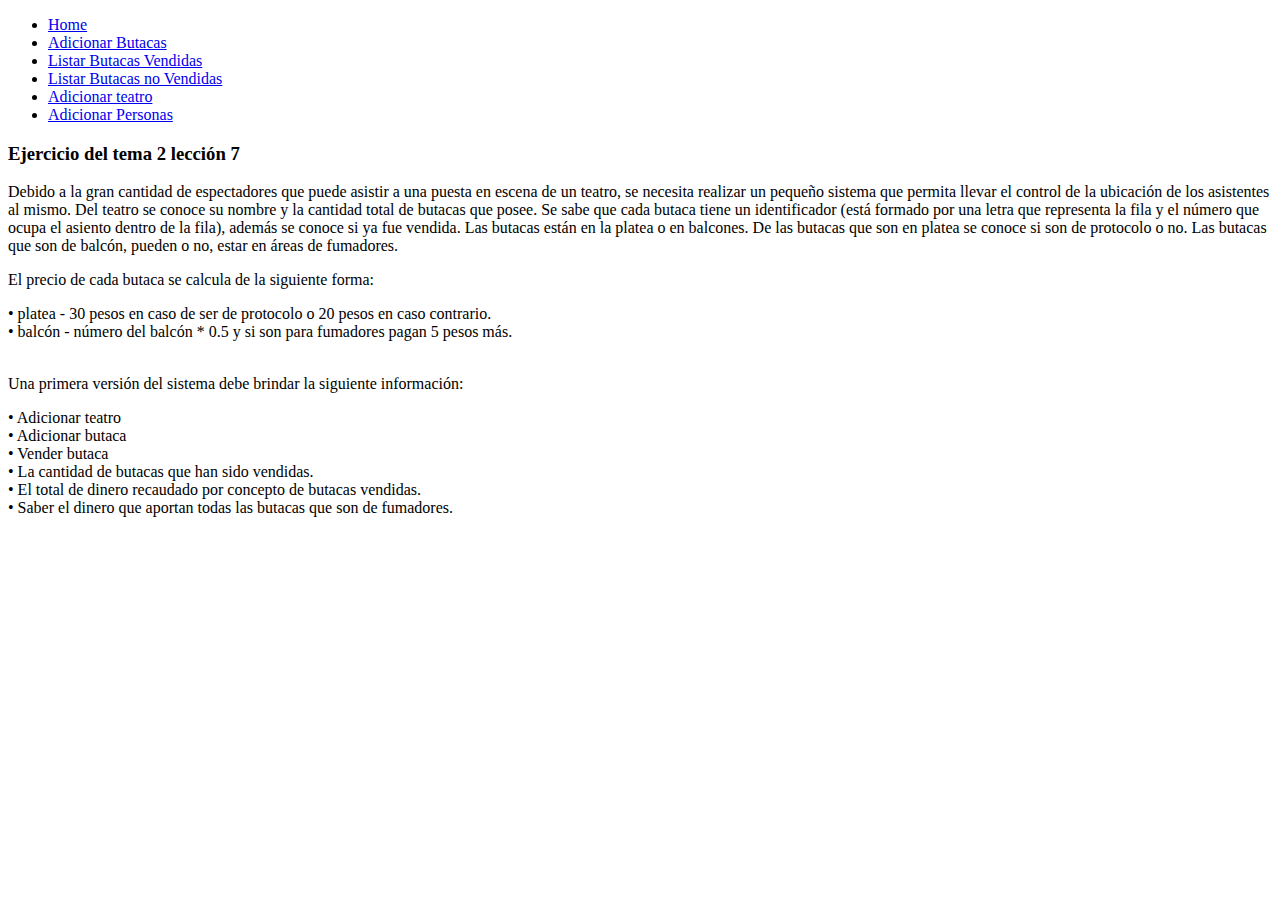
==== Demoleccion2_con_BD/target/classes/templates/index.html @ 0de98cb6 "Add files via upload" ====
<!DOCTYPE html>
<html xmlns="http://www.w3.org/1999/xhtml" 
      xmlns:th="https://www.thymeleaf.org">
    <head>
        <title>Home</title>
        <meta charset="UTF-8"/>
        <link rel="stylesheet" th:href="@{/css/bootstrap.min.css}"/>
    </head>
    <body class="bg-light">
        <div>
        <nav class="navbar navbar-expand-lg navbar-light bg-light">
          <div class="container-fluid">            
            
            <div class="collapse navbar-collapse" id="navbarSupportedContent">
              <ul class="navbar-nav me-auto mb-2 mb-lg-0">
                <li class="nav-item">
                  <a class="nav-link active" aria-current="page" href="http://127.0.0.1:8080/">Home</a>
                </li>
                <li class="nav-item">
                  <a class="nav-link active" aria-current="page" href="http://127.0.0.1:8080/butacas">Adicionar Butacas</a>
                </li>
                  
                <li class="nav-item">
                  <a class="nav-link active" aria-current="page" href="http://127.0.0.1:8080/butacas_vendidas">Listar Butacas Vendidas</a>
                </li>
                  
                <li class="nav-item">
                  <a class="nav-link active" aria-current="page" href="http://127.0.0.1:8080/butacas_no_vendidas">Listar Butacas no Vendidas</a>
                </li>
                
                <li class="nav-item">
                  <a class="nav-link active" aria-current="page" href="http://127.0.0.1:8080/teatro">Adicionar teatro</a>
                </li>
                  
                <li class="nav-item">
                  <a class="nav-link active" aria-current="page" href="http://127.0.0.1:8080/personas">Adicionar Personas</a>
                </li>
              </ul>              
            </div>
          </div>
        </nav>
        </div>
        <div>
        
            
        </div>
        <div>
        <h3>Ejercicio del tema 2 lección 7</h3>
        <p>Debido a la gran cantidad de espectadores que puede asistir a una puesta en escena de un teatro, 
            se necesita realizar un pequeño sistema que permita llevar el control de la ubicación de los asistentes al mismo. 
            Del teatro se conoce su nombre y la cantidad total de butacas que posee. Se sabe que cada butaca tiene un identificador 
            (está formado por una letra que representa la fila y el número que ocupa el asiento dentro de la fila), 
            además se conoce si ya fue vendida. Las butacas están en la platea o en balcones. De las butacas que son en 
            platea se conoce si son de protocolo o no. Las butacas que son de balcón, pueden o no, estar en áreas de fumadores.<p> 
            
        <p>El precio de cada butaca se calcula de la siguiente forma:</p>
            
                <li>• platea - 30 pesos en caso de ser de protocolo o 20 pesos en caso contrario.</li>
                <li>• balcón - número del balcón * 0.5 y si son para fumadores pagan 5 pesos más. </li><br/>
                
        <p>Una primera versión del sistema debe brindar la siguiente información:</p>
                <li>• Adicionar teatro</li>
                <li>• Adicionar butaca</li>
                <li>• Vender butaca</li>
                <li>• La cantidad de butacas que han sido vendidas.</li>
                <li>• El total de dinero recaudado por concepto de butacas vendidas.</li>
                <li>• Saber el dinero que aportan todas las butacas que son de fumadores.</li>
                </div>
    </body>
</html>
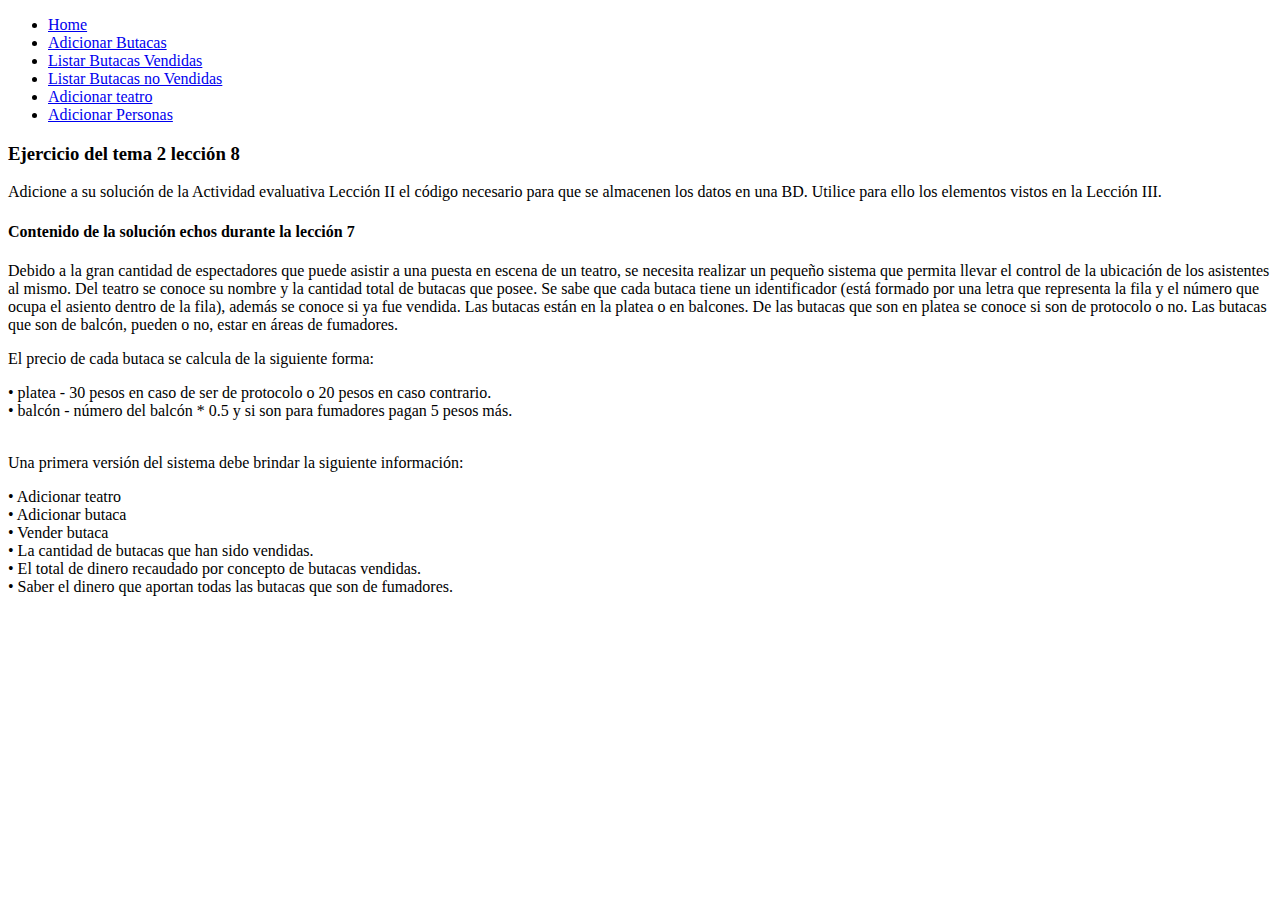
==== commit e97c27ab: "Add files via upload" ====
--- a/Demoleccion2_con_BD/target/classes/templates/index.html
+++ b/Demoleccion2_con_BD/target/classes/templates/index.html
@@ -45,7 +45,10 @@
             
         </div>
         <div>
-        <h3>Ejercicio del tema 2 lección 7</h3>
+        <h3>Ejercicio del tema 2 lección 8</h3>
+        <p>Adicione a su solución de la Actividad evaluativa Lección II el código necesario para que se almacenen los datos en una BD. Utilice para ello los elementos vistos en la Lección III. </p>
+        
+        <h4>Contenido de la solución echos durante la lección 7</h4> 
         <p>Debido a la gran cantidad de espectadores que puede asistir a una puesta en escena de un teatro, 
             se necesita realizar un pequeño sistema que permita llevar el control de la ubicación de los asistentes al mismo. 
             Del teatro se conoce su nombre y la cantidad total de butacas que posee. Se sabe que cada butaca tiene un identificador 
